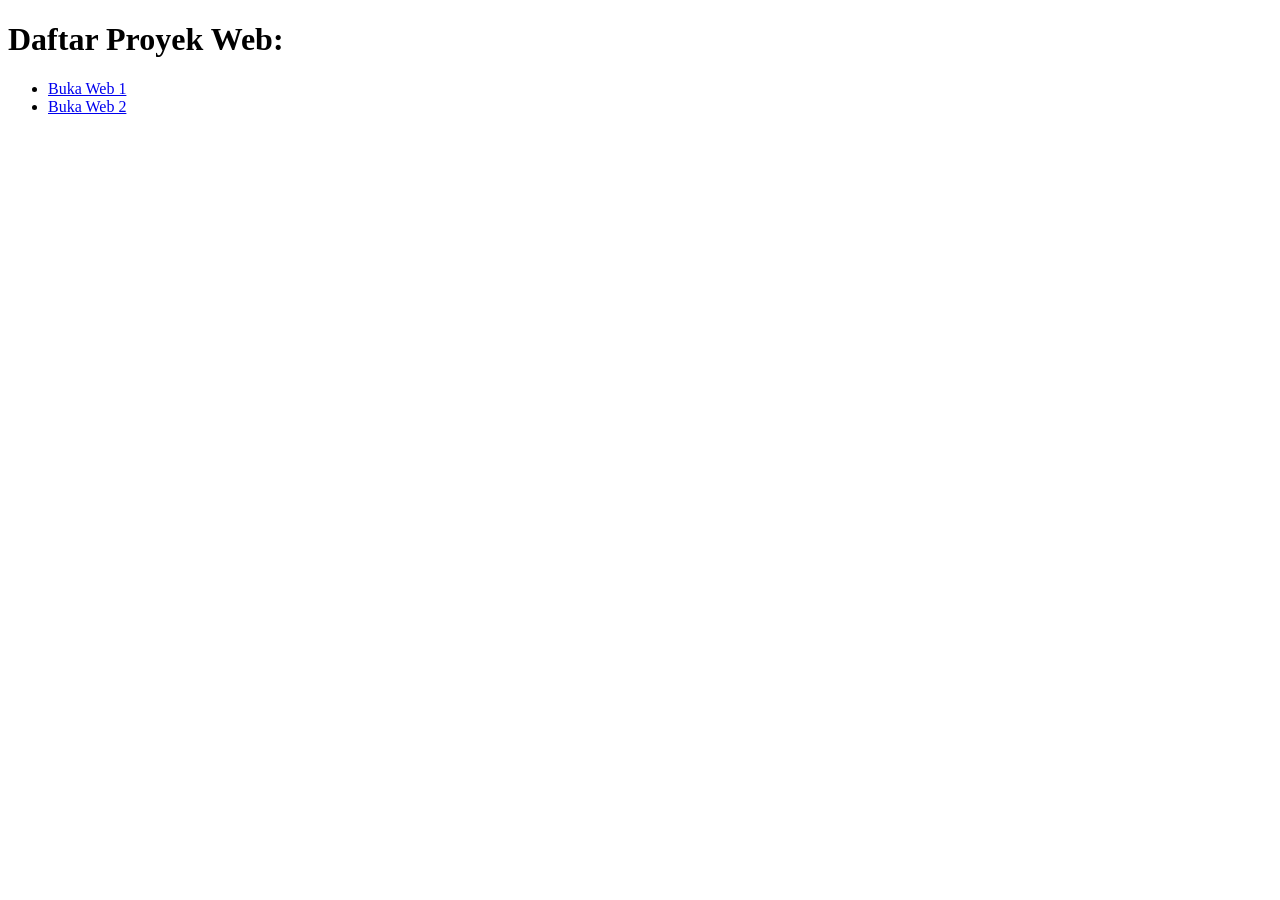
==== Kelvin/index.html @ 59009ab5 "Create index.html" ====
<!-- index.html di root utama -->
<!DOCTYPE html>
<html>
<head><title>Koleksi Web Statis Saya</title></head>
<body>
  <h1>Daftar Proyek Web:</h1>
  <ul>
    <li><a href="/html1/">Buka Web 1</a></li>
    <li><a href="/jse/">Buka Web 2</a></li>
  </ul>
</body>
</html>
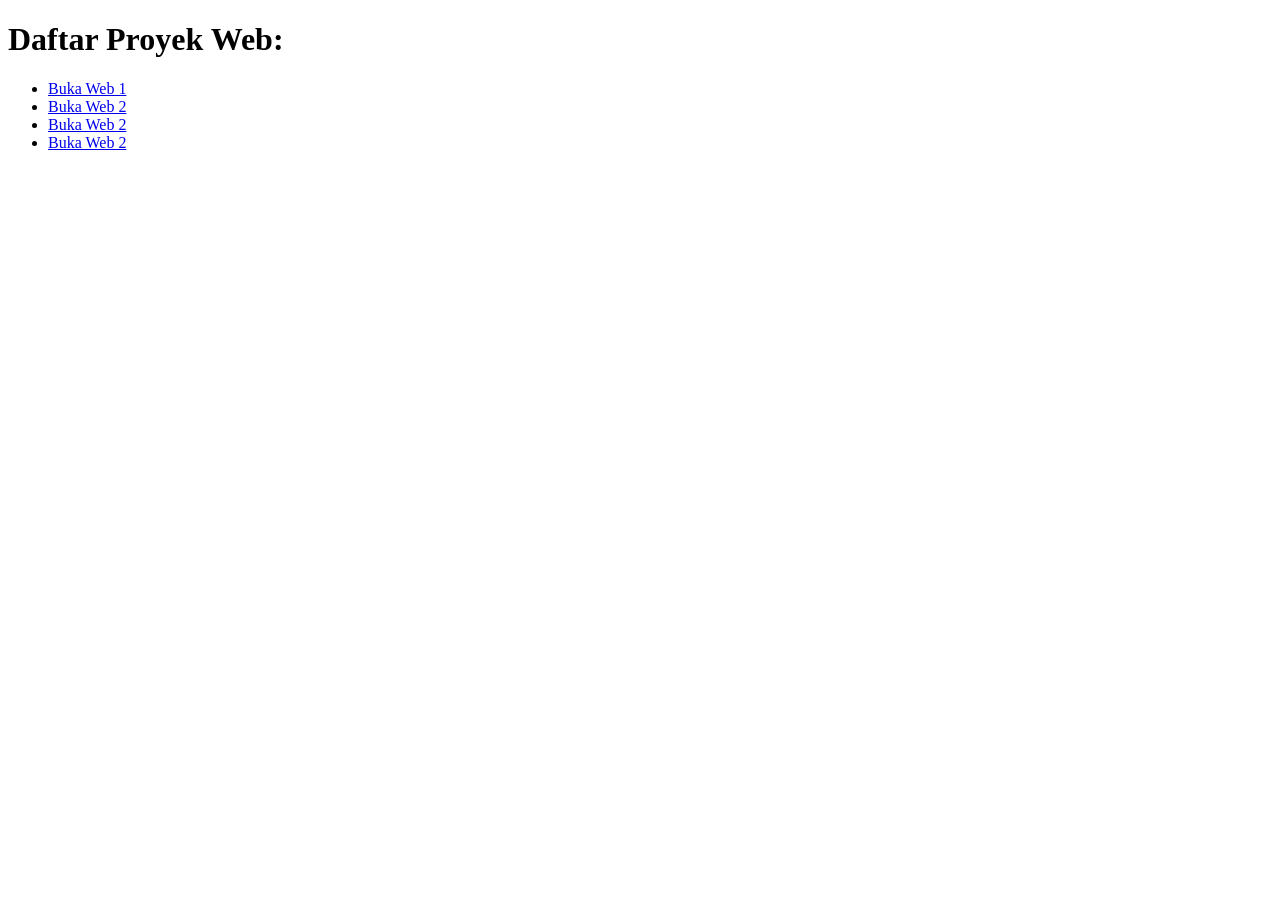
==== commit fd39de84: "Update index.html" ====
--- a/Kelvin/index.html
+++ b/Kelvin/index.html
@@ -7,6 +7,8 @@
   <ul>
     <li><a href="/html1/">Buka Web 1</a></li>
     <li><a href="/jse/">Buka Web 2</a></li>
+    <li><a href="/jsf/">Buka Web 2</a></li>
+    <li><a href="/jsg/">Buka Web 2</a></li>
   </ul>
 </body>
 </html>
